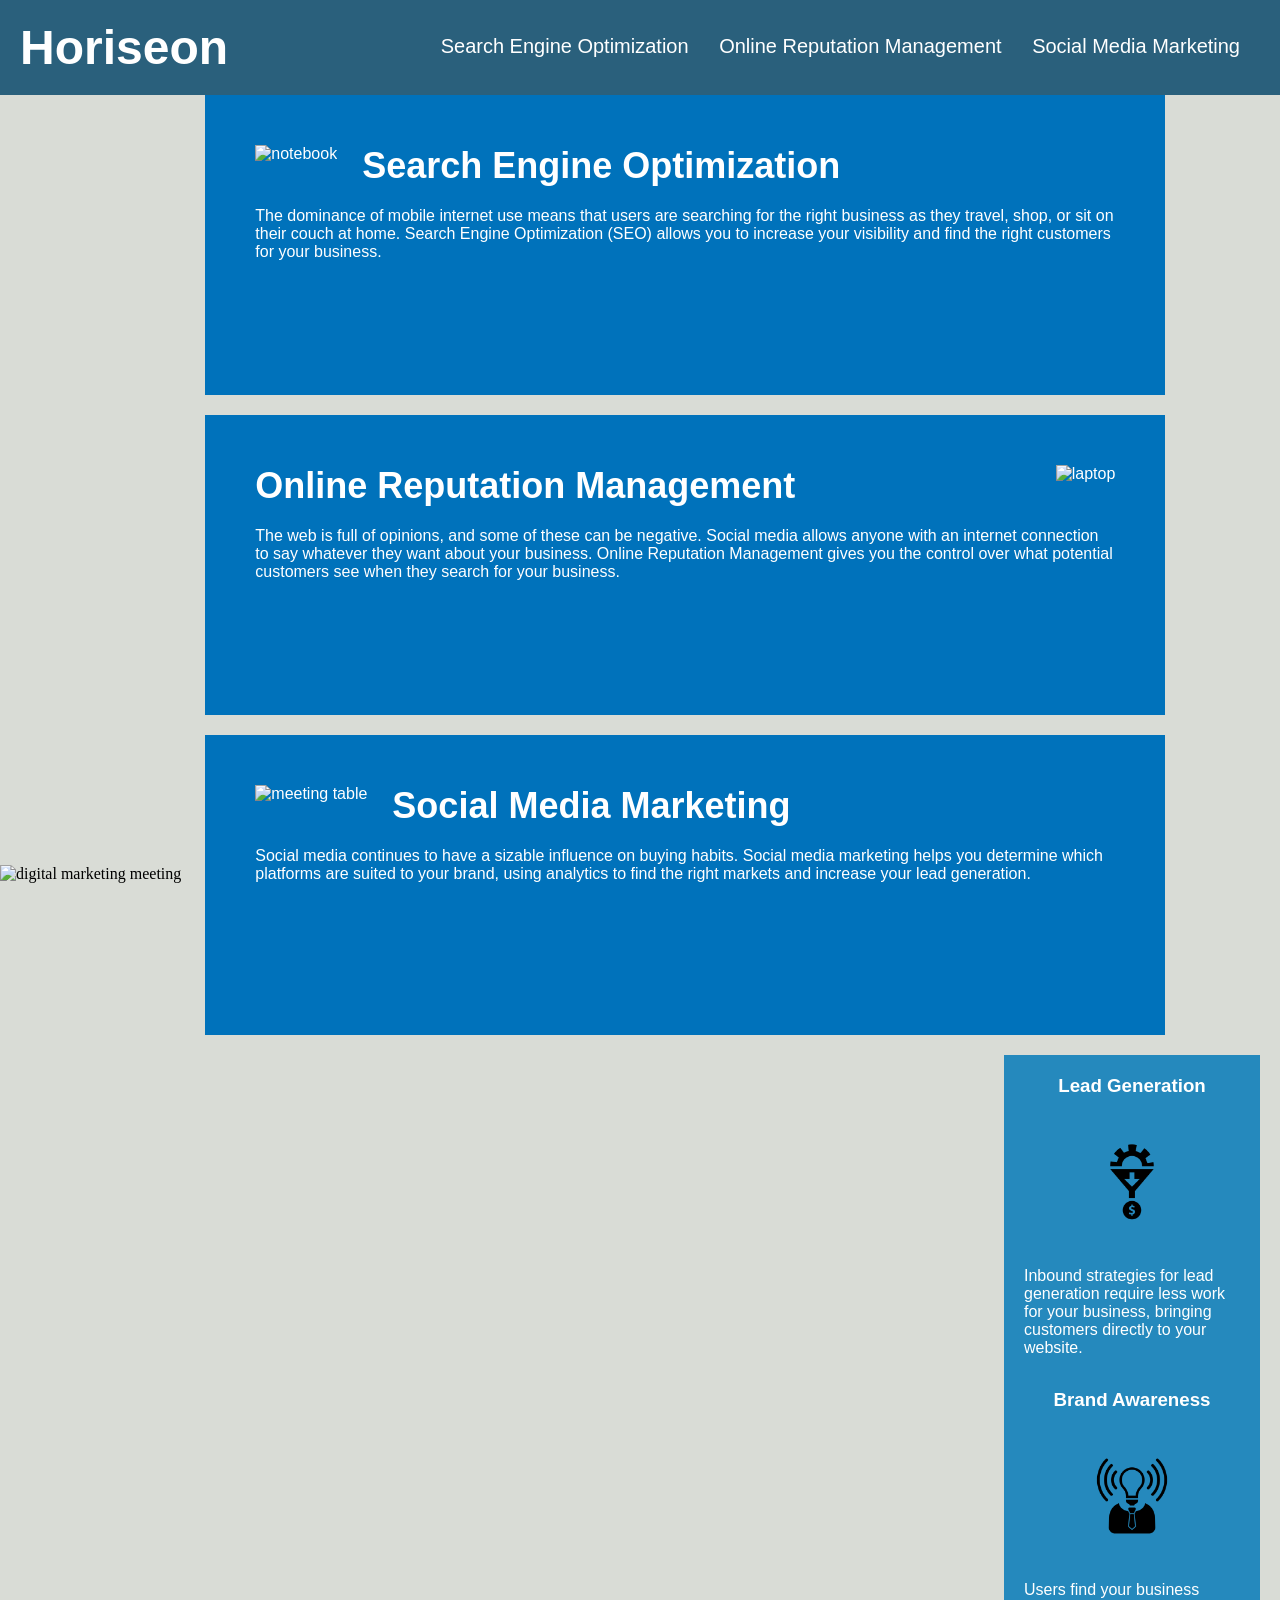
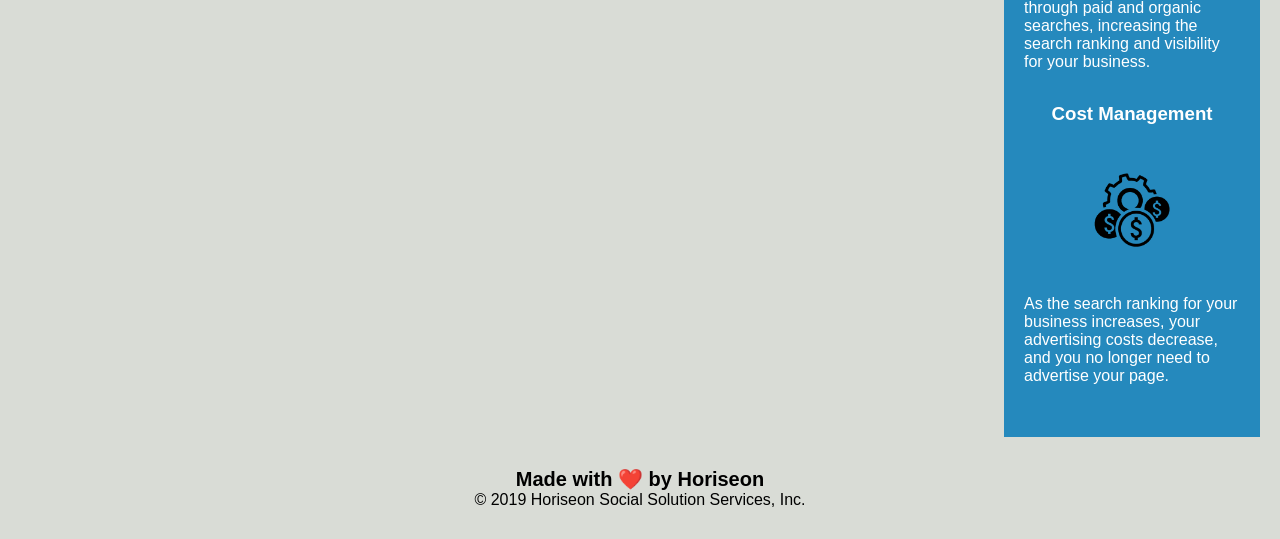
==== Develop/index.html @ 4a88de70 "first draft edits" ====
<!DOCTYPE html>
<html lang="en-us">

<head>
    <meta charset="UTF-8" />
    <link rel="stylesheet" href="./assets/css/style.css">
    <title>Horiseon Overview</title>
</head>

<body>
    <!-- Changed div elements to semantic names header and nav and all refferences in the CSS. Deleted unessasary
    elements and classes as well.-->
    <header class="header">
        <h1>Horiseon</h1>
            <nav>
                <ul>
                    <li>
                        <a href="#search-engine-optimization">Search Engine Optimization</a>
                    </li>
                    <li>
                        <a href="#online-reputation-management">Online Reputation Management</a>
                    </li>
                    <li>
                        <a href="#social-media-marketing">Social Media Marketing</a>
                    </li>
                </ul>
            </nav>
     </header>

        <!--Put image reffernce into html and added alt text. Added styling to html and removed the image class from
        the CSS.-->
         <img src="../Develop/assets/images/digital-marketing-meeting.jpg" alt="digital marketing meeting" 
         style="width: 100%;height: 800px;margin-bottom: 25px;background-size: cover;background-position: center;">
    

        <!--
        <figure class="hero">
            <img src="../Develop/assets/images/digital-marketing-meeting.jpg" alt="digital marketing meeting"/>
        </figure>
        -->

    <main class="content">

        <article class="search-engine-optimization">
            <img src="./assets/images/search-engine-optimization.jpg" alt="notebook" class="float-left" />
                <h2>Search Engine Optimization</h2>
                    <p>
                        The dominance of mobile internet use means that users are searching for the right business as they travel,
                        shop, or sit on their couch at home. Search Engine Optimization (SEO) allows you to increase your
                        visibility and find the right customers for your business.
                    </p>
        </article>

        <article class="online-reputation-management">
                <img src="./assets/images/online-reputation-management.jpg" alt= "laptop" class="float-right" />
                    <h2>Online Reputation Management</h2>
                        <p>
                            The web is full of opinions, and some of these can be negative. Social media allows anyone with an
                            internet connection to say whatever they want about your business. Online Reputation Management gives 
                            you the control over what potential customers see when they search for your business.
                        </p>
        </article>

        <article class="social-media-marketing">
            <img src="./assets/images/social-media-marketing.jpg" alt= "meeting table" class="float-left" />
                <h2>Social Media Marketing</h2>
                    <p>
                        Social media continues to have a sizable influence on buying habits. Social media marketing helps you 
                        determine which platforms are suited to your brand, using analytics to find the right markets and increase 
                        your lead generation.
                    </p>
        </article>
    
    </main>

    <article class="benefits">

        <aside class="benefit-lead">
            <h3>Lead Generation</h3>
                <img src="./assets/images/lead-generation.png" />
                    <p>
                        Inbound strategies for lead generation require less work for your business, bringing customers directly to 
                        your website.
                    </p>
        </aside>

        <aside class="benefit-brand">
            <h3>Brand Awareness</h3>
                <img src="./assets/images/brand-awareness.png" />
                    <p>
                        Users find your business through paid and organic searches, increasing the search ranking and visibility 
                        for your business.
                    </p>
        </aside>

        <aside class="benefit-cost">
            <h3>Cost Management</h3>
                <img src="./assets/images/cost-management.png" />
                    <p>
                        As the search ranking for your business increases, your advertising costs decrease, and you no longer need 
                        to advertise your page.
                    </p>
        </aside>

    </article>

    <footer class="footer">
        <h2>Made with ❤️️ by Horiseon</h2>
            <p>
                &copy; 2019 Horiseon Social Solution Services, Inc.
            </p>
    </footer>
</body>
</html>
---- Develop/assets/css/style.css ----
* {
  box-sizing: border-box;
  padding: 0;
  margin: 0;
}

body {
  background-color: #d9dcd6;
}

.header {
  padding: 20px;
  font-family: 'Trebuchet MS', 'Lucida Sans Unicode', 'Lucida Grande', 'Lucida Sans', Arial, sans-serif;
  background-color: #2a607c;
  color: #ffffff;
}

.header h1 {
  display: inline-block;
  font-size: 48px;
}

.header nav {
  padding-top: 15px;
  margin-right: 20px;
  float: right;
  font-family: 'Gill Sans', 'Gill Sans MT', Calibri, 'Trebuchet MS', sans-serif;
  font-size: 20px;
}

.header nav ul {
  list-style-type: none;
}

.header nav ul li {
  display: inline-block;
  margin-left: 25px;
}

a {
  color: #ffffff;
  text-decoration: none;
}

p {
  font-size: 16px;
}

/*
.hero {
  height: 800px;
  width: 100%;
  margin-bottom: 25px;
  background-image: url('../images/digital-marketing-meeting.jpg');
  background-size: cover;
  background-position: center;
}
*/

.float-left {
  float: left;
  margin-right: 25px;
}

.float-right {
  float: right;
  margin-left: 25px;
}

.content {
  width: 75%;
  display: inline-block;
  margin-left: 20px;
}

.benefits {
  margin-right: 20px;
  padding: 20px;
  clear: both;
  float: right;
  width: 20%;
  height: 100%;
  font-family: 'Gill Sans', 'Gill Sans MT', Calibri, 'Trebuchet MS', sans-serif;
  background-color: #2589bd;
}

.benefit-lead {
  margin-bottom: 32px;
  color: #ffffff;
}

.benefit-brand {
  margin-bottom: 32px;
  color: #ffffff;
}

.benefit-cost {
  margin-bottom: 32px;
  color: #ffffff;
}

.benefit-lead h3 {
  margin-bottom: 10px;
  text-align: center;
}

.benefit-brand h3 {
  margin-bottom: 10px;
  text-align: center;
}

.benefit-cost h3 {
  margin-bottom: 10px;
  text-align: center;
}

.benefit-lead img {
  display: block;
  margin: 10px auto;
  max-width: 150px;
}

.benefit-brand img {
  display: block;
  margin: 10px auto;
  max-width: 150px;
}

.benefit-cost img {
  display: block;
  margin: 10px auto;
  max-width: 150px;
}

.search-engine-optimization {
  margin-bottom: 20px;
  padding: 50px;
  height: 300px;
  font-family: 'Gill Sans', 'Gill Sans MT', Calibri, 'Trebuchet MS', sans-serif;
  background-color: #0072bb;
  color: #ffffff;
}

.online-reputation-management {
  margin-bottom: 20px;
  padding: 50px;
  height: 300px;
  font-family: 'Gill Sans', 'Gill Sans MT', Calibri, 'Trebuchet MS', sans-serif;
  background-color: #0072bb;
  color: #ffffff;
}

.social-media-marketing {
  margin-bottom: 20px;
  padding: 50px;
  height: 300px;
  font-family: 'Gill Sans', 'Gill Sans MT', Calibri, 'Trebuchet MS', sans-serif;
  background-color: #0072bb;
  color: #ffffff;
}

.search-engine-optimization img {
  max-height: 200px;
}

.online-reputation-management img {
  max-height: 200px;
}

.social-media-marketing img {
  max-height: 200px;
}

.search-engine-optimization h2 {
  margin-bottom: 20px;
  font-size: 36px;
}

.online-reputation-management h2 {
  margin-bottom: 20px;
  font-size: 36px;
}

.social-media-marketing h2 {
  margin-bottom: 20px;
  font-size: 36px;
}

.footer {
  padding: 30px;
  clear: both;
  font-family: 'Trebuchet MS', 'Lucida Sans Unicode', 'Lucida Grande', 'Lucida Sans', Arial, sans-serif;
  text-align: center;
}

.footer h2 {
  font-size: 20px;
}
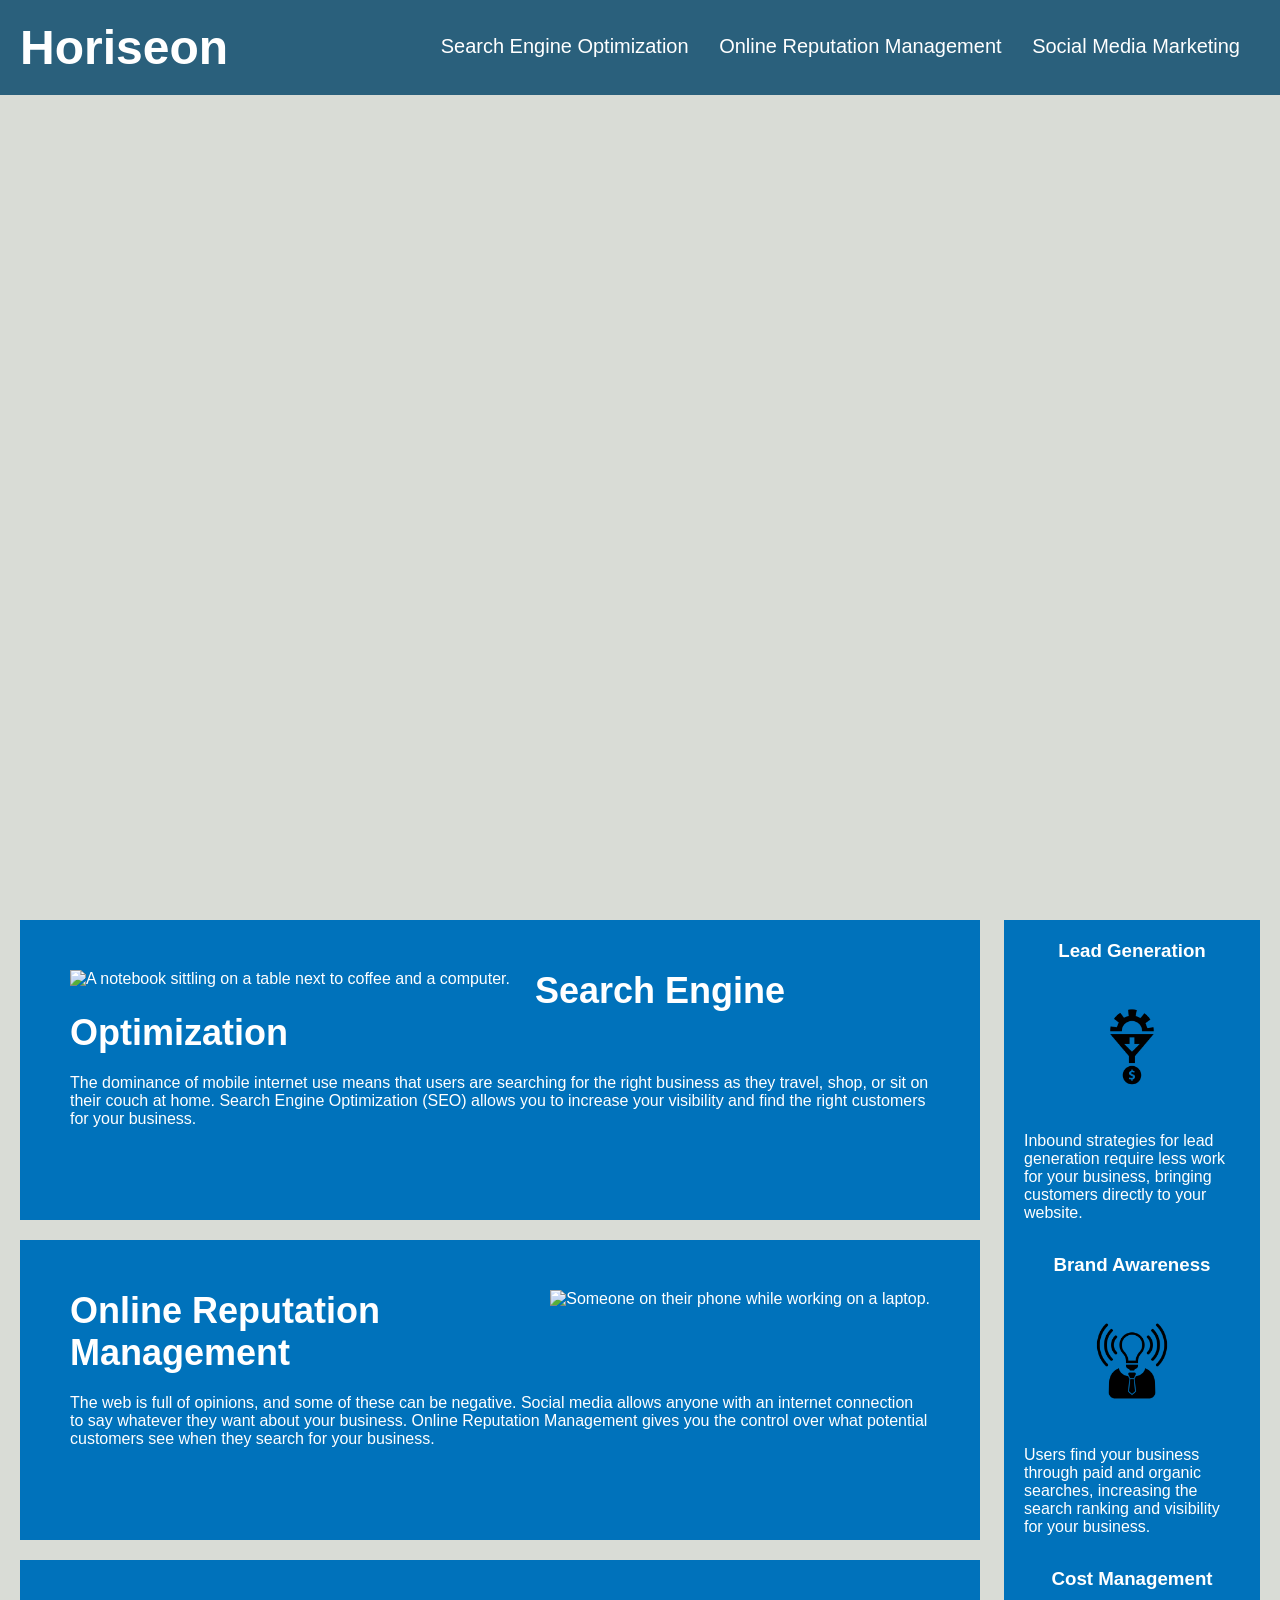
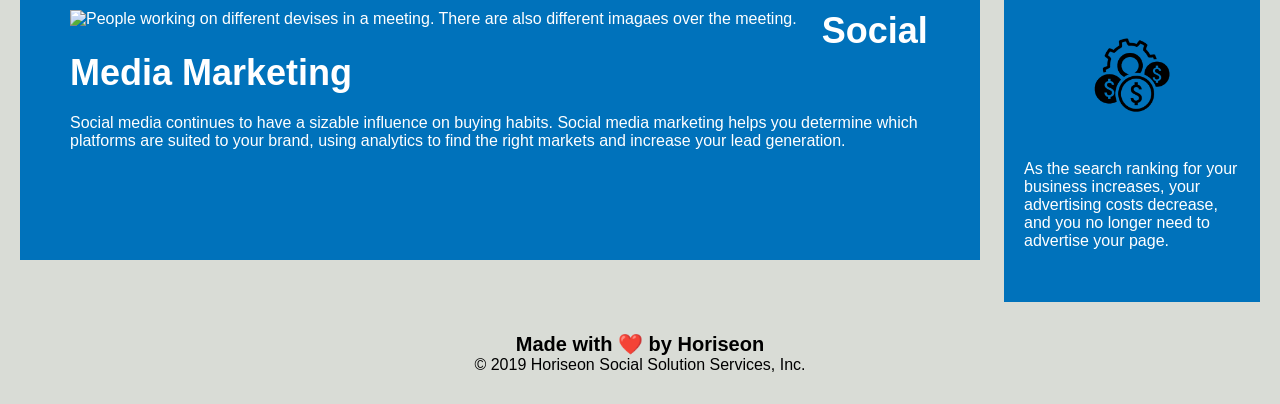
==== commit ddd2c41f: "CSS notes" ====
--- a/Develop/index.html
+++ b/Develop/index.html
@@ -28,21 +28,20 @@
      </header>
 
         <!--Put image reffernce into html and added alt text. Added styling to html and removed the image class from
-        the CSS.-->
+        the CSS.
          <img src="../Develop/assets/images/digital-marketing-meeting.jpg" alt="digital marketing meeting" 
          style="width: 100%;height: 800px;margin-bottom: 25px;background-size: cover;background-position: center;">
+        -->
     
 
-        <!--
-        <figure class="hero">
-            <img src="../Develop/assets/images/digital-marketing-meeting.jpg" alt="digital marketing meeting"/>
-        </figure>
-        -->
+        <!--Gave hero a title atribute for non visual users.(work around for alt text)-->
+        <figure class="background-img" title="Team working collabrativly on a group project."></figure>
 
+    <!--Renamed elements and reorginized them. Also added ids for the jump links at the top of the page-->    
     <main class="content">
 
-        <article class="search-engine-optimization">
-            <img src="./assets/images/search-engine-optimization.jpg" alt="notebook" class="float-left" />
+        <article class="search-engine-optimization" id="search-engine-optimization">
+            <img src="./assets/images/search-engine-optimization.jpg" alt="A notebook sittling on a table next to coffee and a computer." class="float-left" />
                 <h2>Search Engine Optimization</h2>
                     <p>
                         The dominance of mobile internet use means that users are searching for the right business as they travel,
@@ -51,8 +50,8 @@
                     </p>
         </article>
 
-        <article class="online-reputation-management">
-                <img src="./assets/images/online-reputation-management.jpg" alt= "laptop" class="float-right" />
+        <article class="online-reputation-management" id="online-reputation-management">
+                <img src="./assets/images/online-reputation-management.jpg" alt= "Someone on their phone while working on a laptop." class="float-right" />
                     <h2>Online Reputation Management</h2>
                         <p>
                             The web is full of opinions, and some of these can be negative. Social media allows anyone with an
@@ -61,8 +60,8 @@
                         </p>
         </article>
 
-        <article class="social-media-marketing">
-            <img src="./assets/images/social-media-marketing.jpg" alt= "meeting table" class="float-left" />
+        <article class="social-media-marketing" id="social-media-marketing">
+            <img src="./assets/images/social-media-marketing.jpg" alt= "People working on different devises in a meeting. There are also different imagaes over the meeting." class="float-left" />
                 <h2>Social Media Marketing</h2>
                     <p>
                         Social media continues to have a sizable influence on buying habits. Social media marketing helps you 
--- a/Develop/assets/css/style.css
+++ b/Develop/assets/css/style.css
@@ -1,25 +1,34 @@
+  /**/
+  /* This provides structure to the entire page. More specificaly giving 0 margin and padding, while setting
+  the box-sizing property allows us to include the padding and border in an element's total width and height.  */
 * {
   box-sizing: border-box;
   padding: 0;
   margin: 0;
 }
 
+  /*background color for the entire page*/
 body {
   background-color: #d9dcd6;
 }
 
-.header {
+  /*This styles the title of the page and specifies size of it, fonts to use, background color, as well as the text
+  color*/
+  .header {
   padding: 20px;
   font-family: 'Trebuchet MS', 'Lucida Sans Unicode', 'Lucida Grande', 'Lucida Sans', Arial, sans-serif;
   background-color: #2a607c;
   color: #ffffff;
 }
 
+  /*This gives us the font size of the header as well as setting the width and height of the elements while keeping 
+  the top and bottom margins.*/
 .header h1 {
   display: inline-block;
   font-size: 48px;
 }
 
+  /*This styles the navagation bar*/
 .header nav {
   padding-top: 15px;
   margin-right: 20px;
@@ -28,26 +37,30 @@
   font-size: 20px;
 }
 
+  /*Makes sure the list has no bullet points*/
 .header nav ul {
   list-style-type: none;
 }
 
+  /*Keeps our nav bar list elements in the same line with margins for spacing*/
 .header nav ul li {
   display: inline-block;
   margin-left: 25px;
 }
 
+  /*Sets nav bar text color and decoration*/
 a {
   color: #ffffff;
   text-decoration: none;
 }
 
+  /*Sets font size for all <p> elements*/
 p {
   font-size: 16px;
 }
 
-/*
-.hero {
+  /*Formatting for our background image under the header*/
+.background-img {
   height: 800px;
   width: 100%;
   margin-bottom: 25px;
@@ -55,24 +68,26 @@
   background-size: cover;
   background-position: center;
 }
-*/
-
+  /*Sets absolute positioning for some of our article images*/
 .float-left {
   float: left;
   margin-right: 25px;
 }
 
+  /*Sets absolute positioning for some of our article images*/
 .float-right {
   float: right;
   margin-left: 25px;
 }
 
+  /*Sets positioning of our articles on the page leaving room on the side for the benefits article*/
 .content {
   width: 75%;
   display: inline-block;
   margin-left: 20px;
 }
 
+  /*Formats and sets positioning of the benefits */
 .benefits {
   margin-right: 20px;
   padding: 20px;
@@ -81,57 +96,68 @@
   width: 20%;
   height: 100%;
   font-family: 'Gill Sans', 'Gill Sans MT', Calibri, 'Trebuchet MS', sans-serif;
-  background-color: #2589bd;
-}
-
+  background-color: #0072bb;
+}
+
+  /*Adds a bottom margin to the aside and sets the color of the font*/
 .benefit-lead {
   margin-bottom: 32px;
   color: #ffffff;
 }
 
+  /*Adds a bottom margin to the aside and sets the color of the font*/
 .benefit-brand {
   margin-bottom: 32px;
   color: #ffffff;
 }
 
+  /*Adds a bottom margin to the aside and sets the color of the font*/
 .benefit-cost {
   margin-bottom: 32px;
   color: #ffffff;
 }
 
+  /*Adds a bottom margin to the aside header and centers it within the aside element*/
 .benefit-lead h3 {
   margin-bottom: 10px;
   text-align: center;
 }
 
+  /*Adds a bottom margin to the aside header and centers it within the aside element*/
 .benefit-brand h3 {
   margin-bottom: 10px;
   text-align: center;
 }
 
+  /*Adds a bottom margin to the aside header and centers it within the aside element*/
 .benefit-cost h3 {
   margin-bottom: 10px;
   text-align: center;
 }
 
+  /*Adds margins to the image element, defines a maximum width, and specifies the display behavior all within the aside element */
 .benefit-lead img {
   display: block;
   margin: 10px auto;
   max-width: 150px;
 }
 
+  /*Adds margins to the image element, defines a maximum width, and specifies the display behavior all within the aside element */
 .benefit-brand img {
   display: block;
   margin: 10px auto;
   max-width: 150px;
 }
 
+  /*Adds margins to the image element, defines a maximum width, and specifies the display behavior all within the aside element */
 .benefit-cost img {
   display: block;
   margin: 10px auto;
   max-width: 150px;
 }
 
+  /*Formats the search-engin-optimization class. This specifies where it should be on the page, how the content inside should look and, 
+  how the class should interact with other classes on the page*/
 .search-engine-optimization {
   margin-bottom: 20px;
   padding: 50px;
@@ -141,6 +167,8 @@
   color: #ffffff;
 }
 
+  /*Formats the online-reputation-management class.This specifies where it should be on the page, how the content inside should look and, 
+  how the class should interact with other classes on the page.*/
 .online-reputation-management {
   margin-bottom: 20px;
   padding: 50px;
@@ -150,6 +178,8 @@
   color: #ffffff;
 }
 
+  /*Formats the social-media-marketing class. This specifies where it should be on the page, how the content inside should look and, 
+  how the class should interact with other classes on the page*/
 .social-media-marketing {
   margin-bottom: 20px;
   padding: 50px;
@@ -159,33 +189,41 @@
   color: #ffffff;
 }
 
+  /*This sets the max height of the image in the search-engine-optimization class. */
 .search-engine-optimization img {
   max-height: 200px;
 }
 
+  /*This sets the max height of the image in the online-reputation-management class.*/
 .online-reputation-management img {
   max-height: 200px;
 }
 
+  /*This sets the max height of the image in the social-media-marketing class.*/
 .social-media-marketing img {
   max-height: 200px;
 }
 
+  /*This class formats the header for search-engine-optimization.*/
 .search-engine-optimization h2 {
   margin-bottom: 20px;
   font-size: 36px;
 }
 
+  /*This class formats the header for online-reputation-management.*/
 .online-reputation-management h2 {
   margin-bottom: 20px;
   font-size: 36px;
 }
 
+  /*This class formats the header for social-media-marketing*/
 .social-media-marketing h2 {
   margin-bottom: 20px;
   font-size: 36px;
 }
 
+  /*This class formats the footer making sure it is at the bottom of the page, spaced well, centered, and with the desired 
+  font style. */
 .footer {
   padding: 30px;
   clear: both;
@@ -193,6 +231,7 @@
   text-align: center;
 }
 
+  /*This class sets the font size of the footer header.*/
 .footer h2 {
   font-size: 20px;
 }
